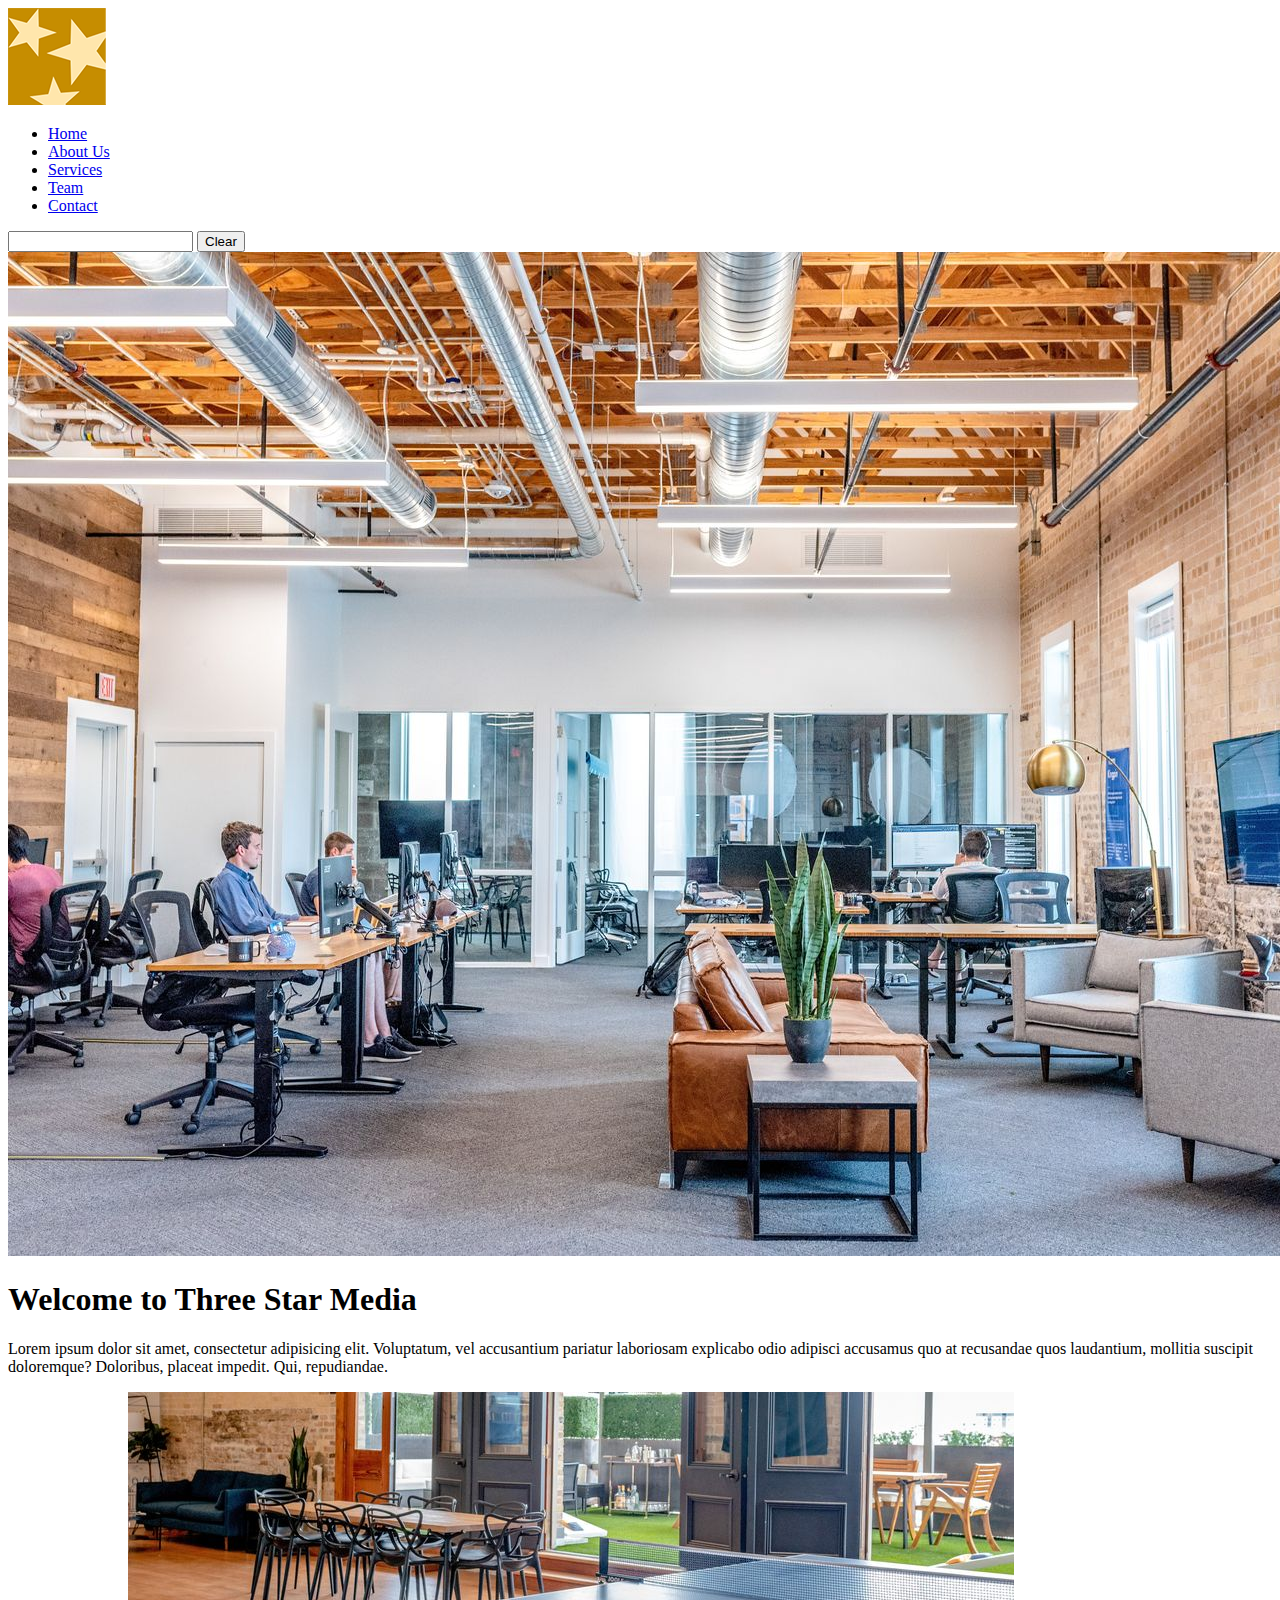
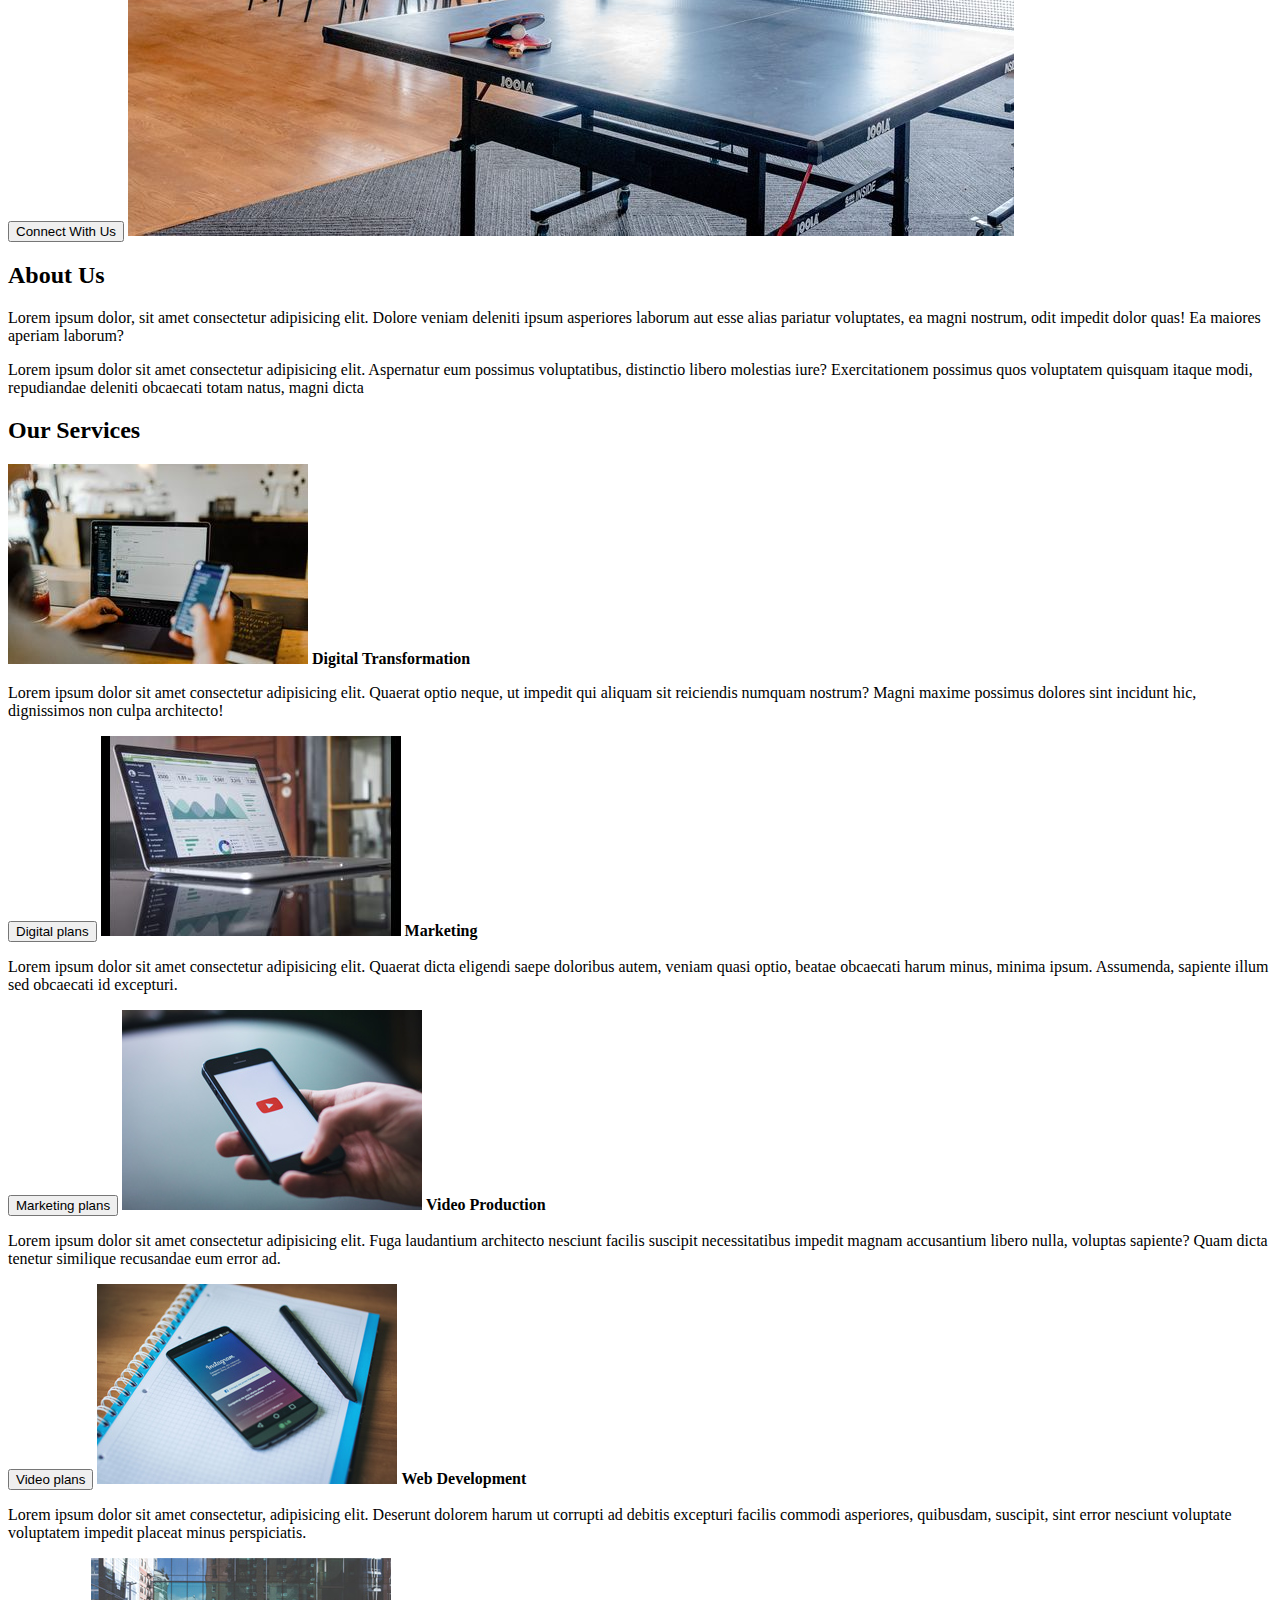
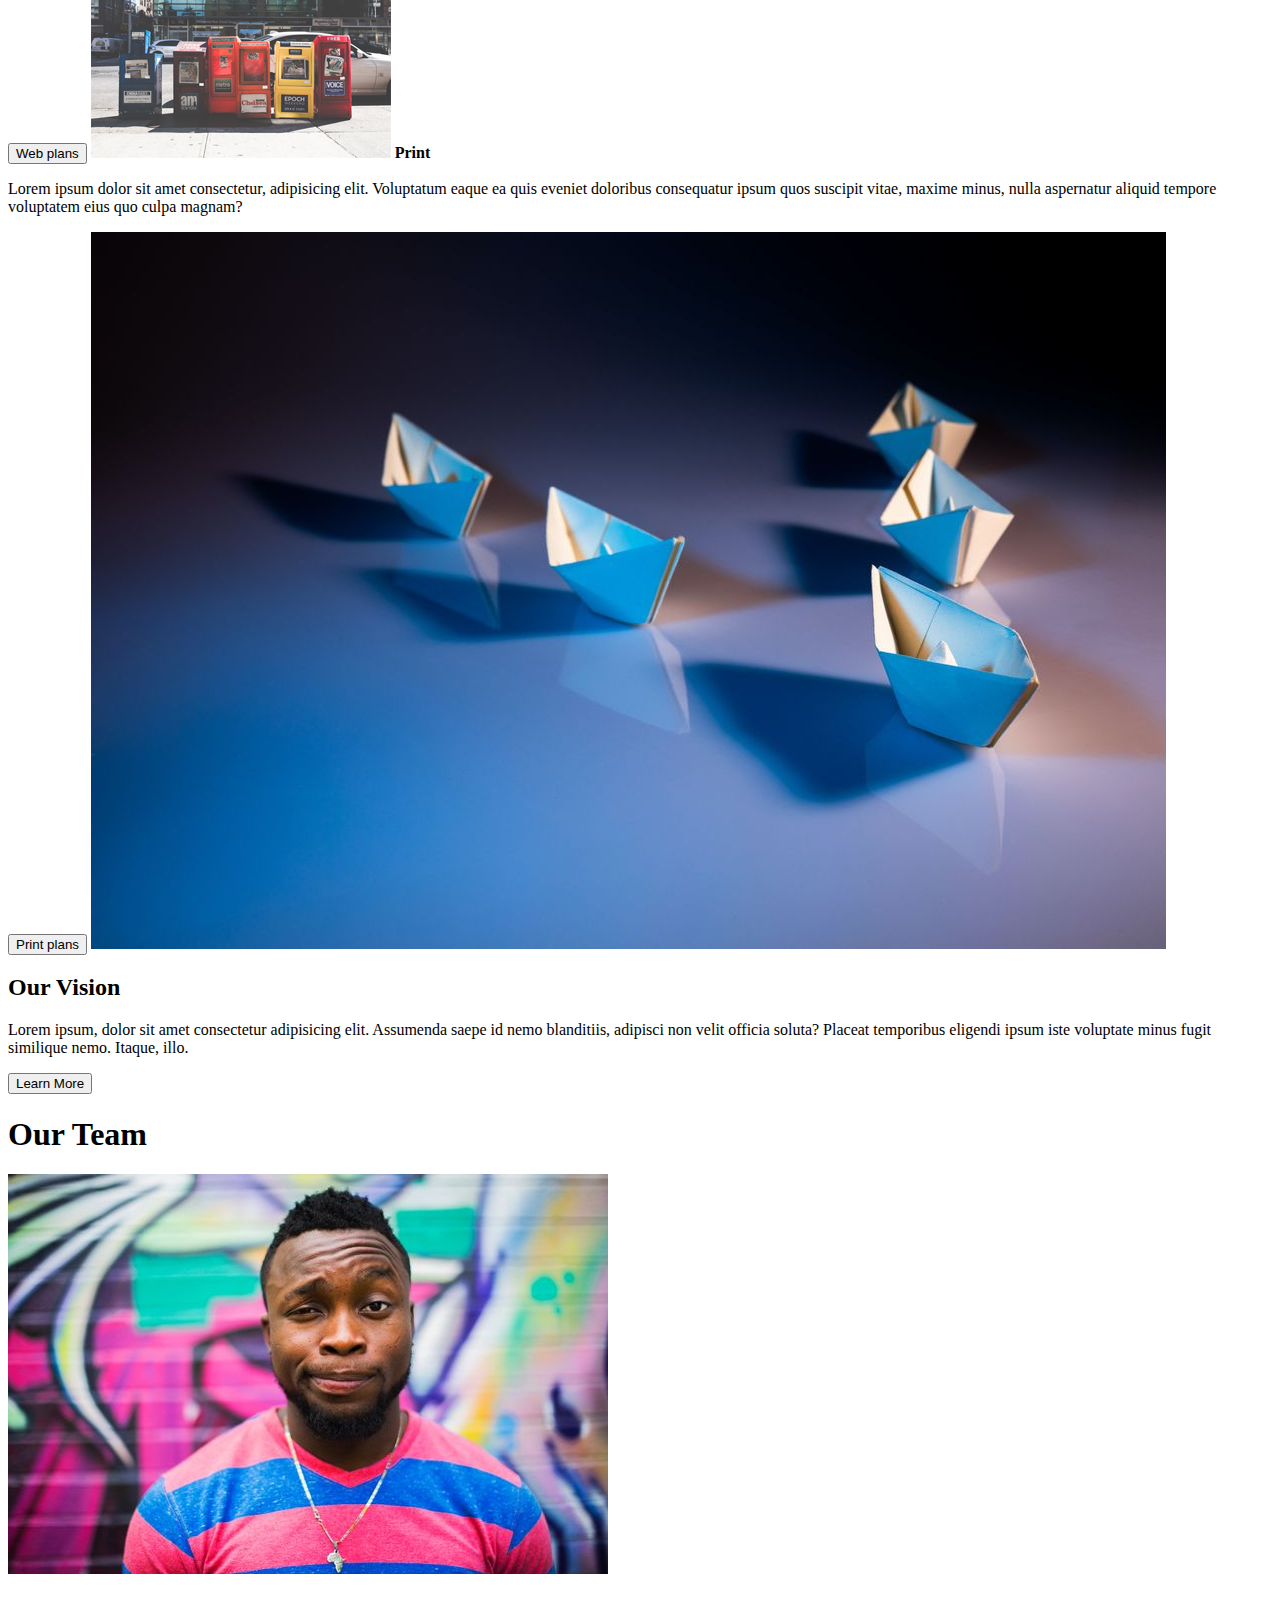
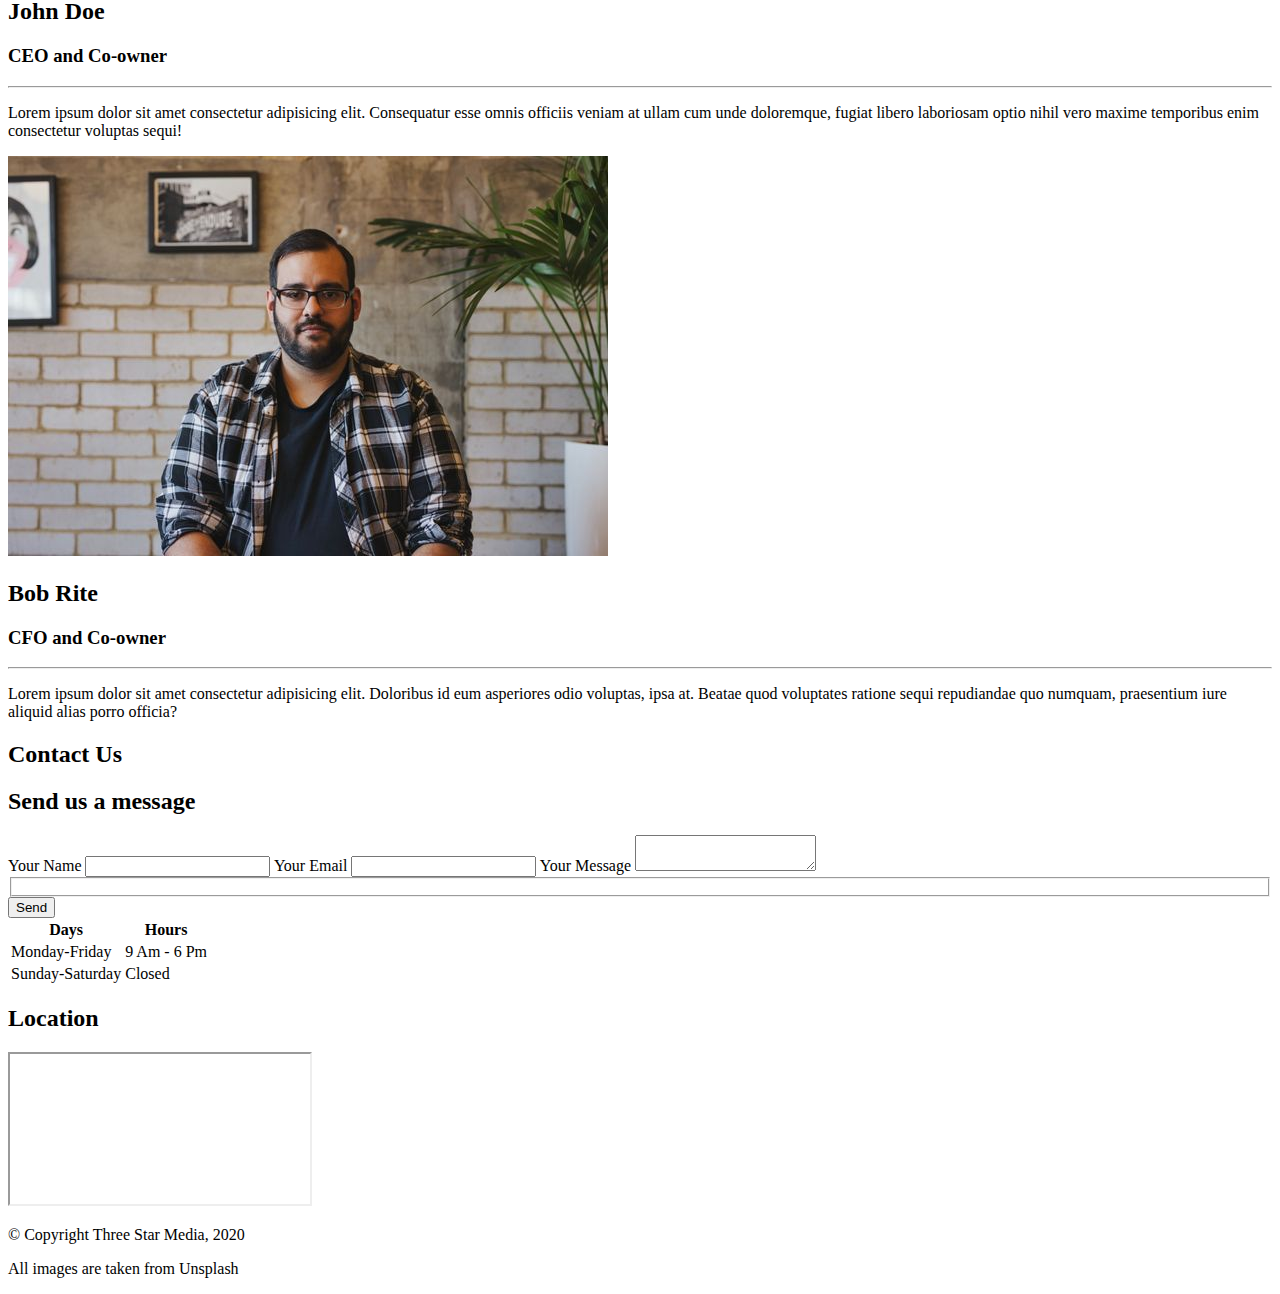
==== final-project/index.html @ 3b2751c4 "final" ====
<!DOCTYPE html>
<html lang="en">
<head>
    <meta charset="UTF-8">
    <meta name="viewport" content="width=device-width, initial-scale=1.0">
    <title>final-project</title>
    <link href="css/main.css" rel="stylesheet">
</head>
<body>
   <div class="list">
    <img src="images/logo.png" alt="logo">
    <ul class="list" id="list">
        <li><a href="#home">Home</a></li>
        <li><a href="#about us">About Us</a></li>
        <li><a href="#Services">Services</a></li>
        <li><a href="#team">Team</a></li>
        <li><a href="#contact">Contact</a></li>
    </ul>
    <!-- Add the search bar -->

    <input type="text" id="search" placesholder="search">
    <button id="clear">Clear</button>
       <!-- add h1, p and botton -->

       <img src="images/main-banner.jpg" alt="main-banner">
       <h1> Welcome to Three Star Media</h1>
       <p>Lorem ipsum dolor sit amet, consectetur adipisicing elit. Voluptatum, vel accusantium pariatur laboriosam explicabo odio adipisci accusamus quo at recusandae quos laudantium, mollitia suscipit doloremque? Doloribus, placeat impedit. Qui, repudiandae.
       </p>
       <button class="cta-button">Connect With Us</button>

<!-- add buttons for all opf them -->
<img src="images/about-us.jpg" alt="about-us">
    <h2>About Us</h2>
    <p> Lorem ipsum dolor, sit amet consectetur adipisicing elit. Dolore veniam deleniti ipsum asperiores laborum aut esse alias pariatur voluptates, ea magni nostrum, odit impedit dolor quas! Ea maiores aperiam laborum?</p>
    <p>Lorem ipsum dolor sit amet consectetur adipisicing elit. Aspernatur eum possimus voluptatibus, distinctio libero molestias iure? Exercitationem possimus quos voluptatem quisquam itaque modi, repudiandae deleniti obcaecati totam natus, magni dicta</p>
 
    <h2>Our Services</h2>

<img src="images/digital.jpg" alt="digital">
    <strong>Digital Transformation</strong>
    <p>Lorem ipsum dolor sit amet consectetur adipisicing elit. Quaerat optio neque, ut impedit qui aliquam sit reiciendis numquam nostrum? Magni maxime possimus dolores sint incidunt hic, dignissimos non culpa architecto!</p>
    <button class="cta-button">Digital plans</button>


    
<img src="images/marketing.jpg" alt="marketing">
    <strong>Marketing</strong>
    <p>Lorem ipsum dolor sit amet consectetur adipisicing elit. Quaerat dicta eligendi saepe doloribus autem, veniam quasi optio, beatae obcaecati harum minus, minima ipsum. Assumenda, sapiente illum sed obcaecati id excepturi.</p>
    <button class="cta-button">Marketing plans</button>

<img src="images/video.jpg" alt="video">
    <strong>Video Production</strong>
    <p>Lorem ipsum dolor sit amet consectetur adipisicing elit. Fuga laudantium architecto nesciunt facilis suscipit necessitatibus impedit magnam accusantium libero nulla, voluptas sapiente? Quam dicta tenetur similique recusandae eum error ad.</p>
    <button class="cta-button">Video plans</button>

    <img src="images/web.jpg" alt="web">
    <strong>Web Development</strong>
    <p>Lorem ipsum dolor sit amet consectetur, adipisicing elit. Deserunt dolorem harum ut corrupti ad debitis excepturi facilis commodi asperiores, quibusdam, suscipit, sint error nesciunt voluptate voluptatem impedit placeat minus perspiciatis.</p>
    <button class="cta-button">Web plans</button>

    <img src="images/print.jpg" alt="print">
    <strong>Print</strong>
    <p>Lorem ipsum dolor sit amet consectetur, adipisicing elit. Voluptatum eaque ea quis eveniet doloribus consequatur ipsum quos suscipit vitae, maxime minus, nulla aspernatur aliquid tempore voluptatem eius quo culpa magnam?</p>
    <button class="cta-button">Print plans</button>

    <img src="images/vision.jpg" alt="vision">
<h2>Our Vision</h2>
<p>Lorem ipsum, dolor sit amet consectetur adipisicing elit. Assumenda saepe id nemo blanditiis, adipisci non velit officia soluta? Placeat temporibus eligendi ipsum iste voluptate minus fugit similique nemo. Itaque, illo.</p>
<button class="cta-button"> Learn More</button>



<h1>Our Team</h1>
<img src="images/john.jpg" alt="john">
<h2>John Doe</h2>
<h3>CEO and Co-owner</h3>
<hr>
<p>Lorem ipsum dolor sit amet consectetur adipisicing elit. Consequatur esse omnis officiis veniam at ullam cum unde doloremque, fugiat libero laboriosam optio nihil vero maxime temporibus enim consectetur voluptas sequi!</p>
</div>

<img src="images/bob.jpg" alt="bob">
<h2>Bob Rite</h2>
<h3>CFO and Co-owner</h3>
<hr>
<p>Lorem ipsum dolor sit amet consectetur adipisicing elit. Doloribus id eum asperiores odio voluptas, ipsa at. Beatae quod voluptates ratione sequi repudiandae quo numquam, praesentium iure aliquid alias porro officia?</p>


<h2>Contact Us</h2>
<h2 class="contact-heading"><strong>Send us a message</strong></h2>
<section id="contact" class="contact-section">
<form action="" method="post">
    <label for="name">Your Name</label>
    <input type="text" id="name" name="name" required>
    <label for="email">Your Email</label>
    <input type="email" id="email" name="email" required>
    <label for="message">Your Message</label>
    <textarea id="message" name="message" required></textarea>
    <fieldset class="radio-buttons"></fieldset>

 <button type="submit">Send</button>




 <!-- add hours of operation  -->

    <table>
        <thead>
         <tr>
               <th rowspan="4">Days</th>
                <th colspan="2">Hours</th>
         </tr>

         <tbody>
            <tr>
                <td>Monday-Friday</td>
                <td>9 Am - 6 Pm</td>
            </tr>

            <tr>
                <td>Sunday-Saturday</td>
                <td>Closed</td>

            </tr>
         </tbody>
        
      </thead>
    </table>


<!-- add location and map -->
<h2>Location</h2>
<iframe  class="gmap"
     src="https://www.google.com/maps/embed?pb=!1m18!1m12!1m3!1d11215.63858893247!2d-75.77076931796255!3d45.35063612513849!2m3!1f0!2f0!3f0!3m2!1i1024!2i768!4f13.1!3m3!1m2!1s0x4cce0718cc4a6ad7%3A0xc6cc467725843e2b!2sAlgonquin%20College%20-%20Ottawa%20Campus!5e0!3m2!1sen!2sca!4v1711556600482!5m2!1sen!2sca"  allowfullscreen="" loading="lazy" referrerpolicy="no-referrer-when-downgrade"></iframe>



 <!-- add footer -->

 <footer>
    <p>&copy; Copyright Three Star Media, 2020</p>
       <p> All images are taken from Unsplash
    </p>
</footer>

 </body>
    </html>
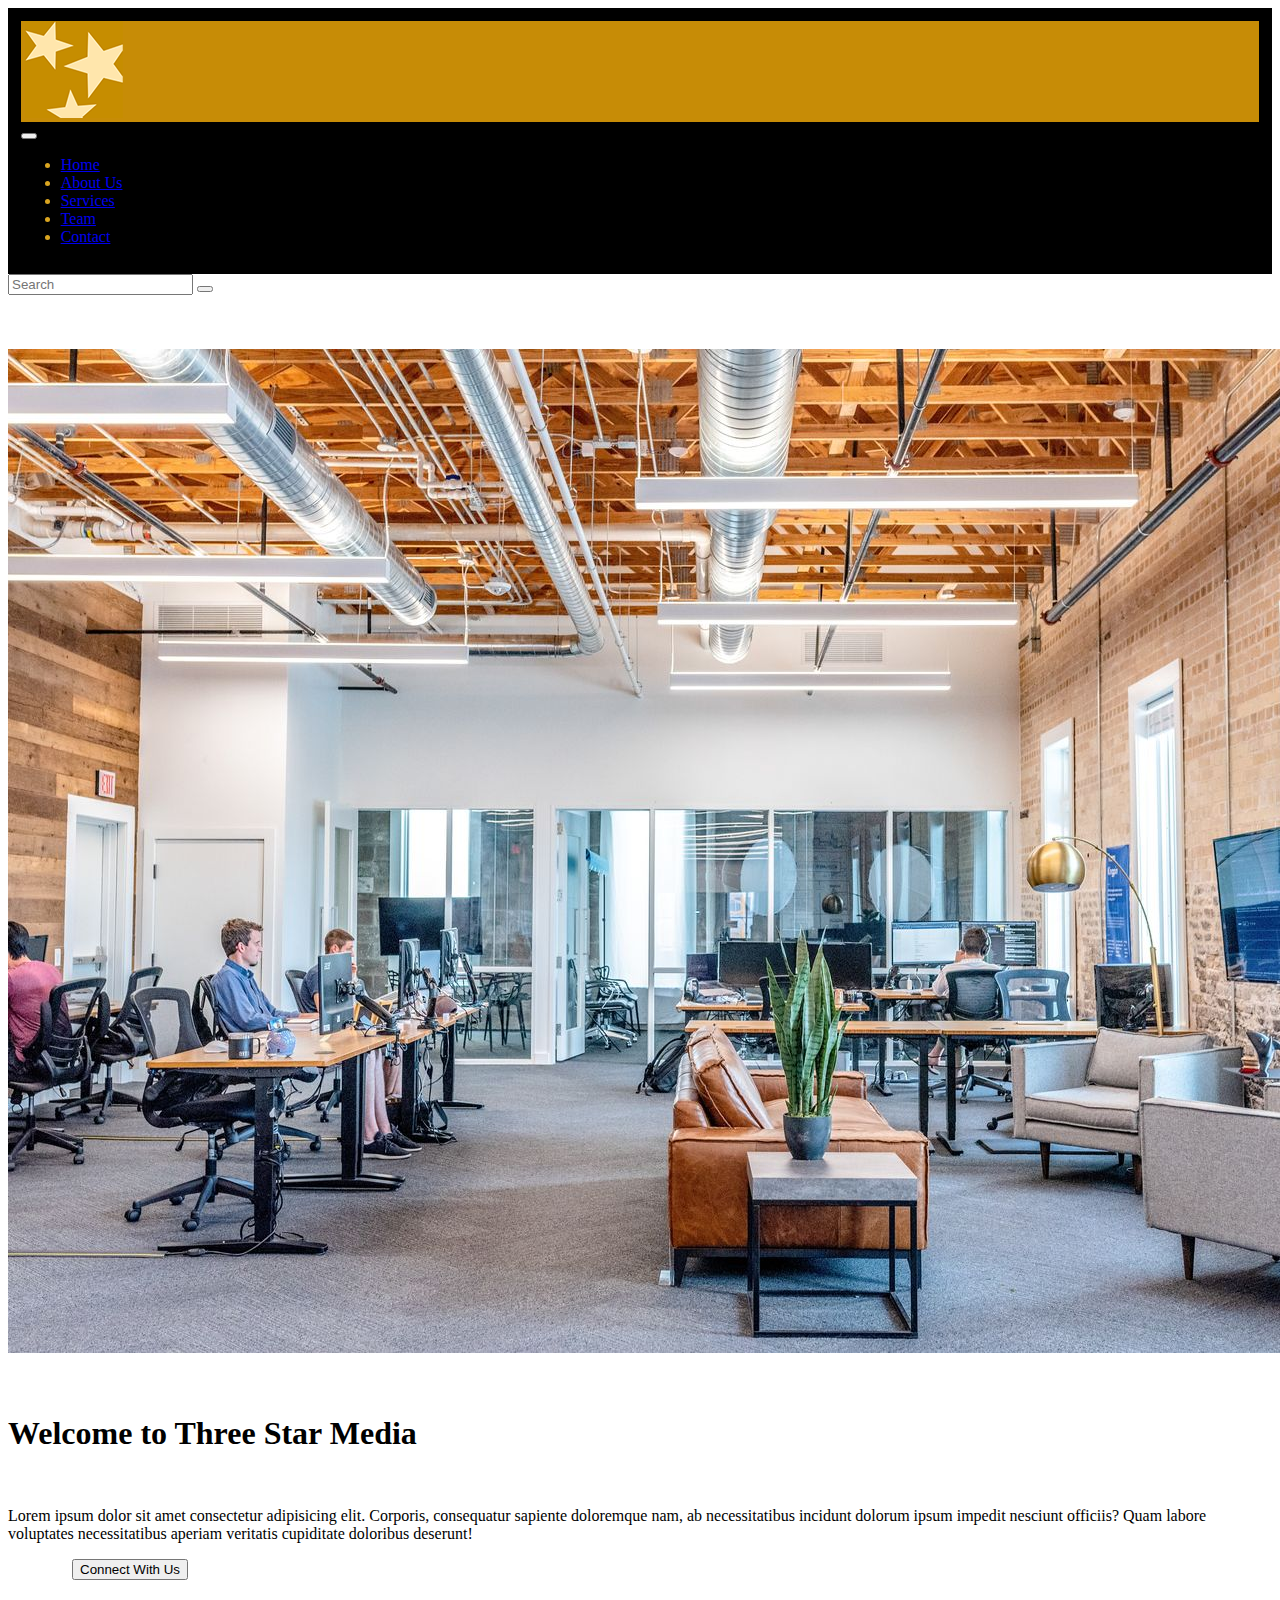
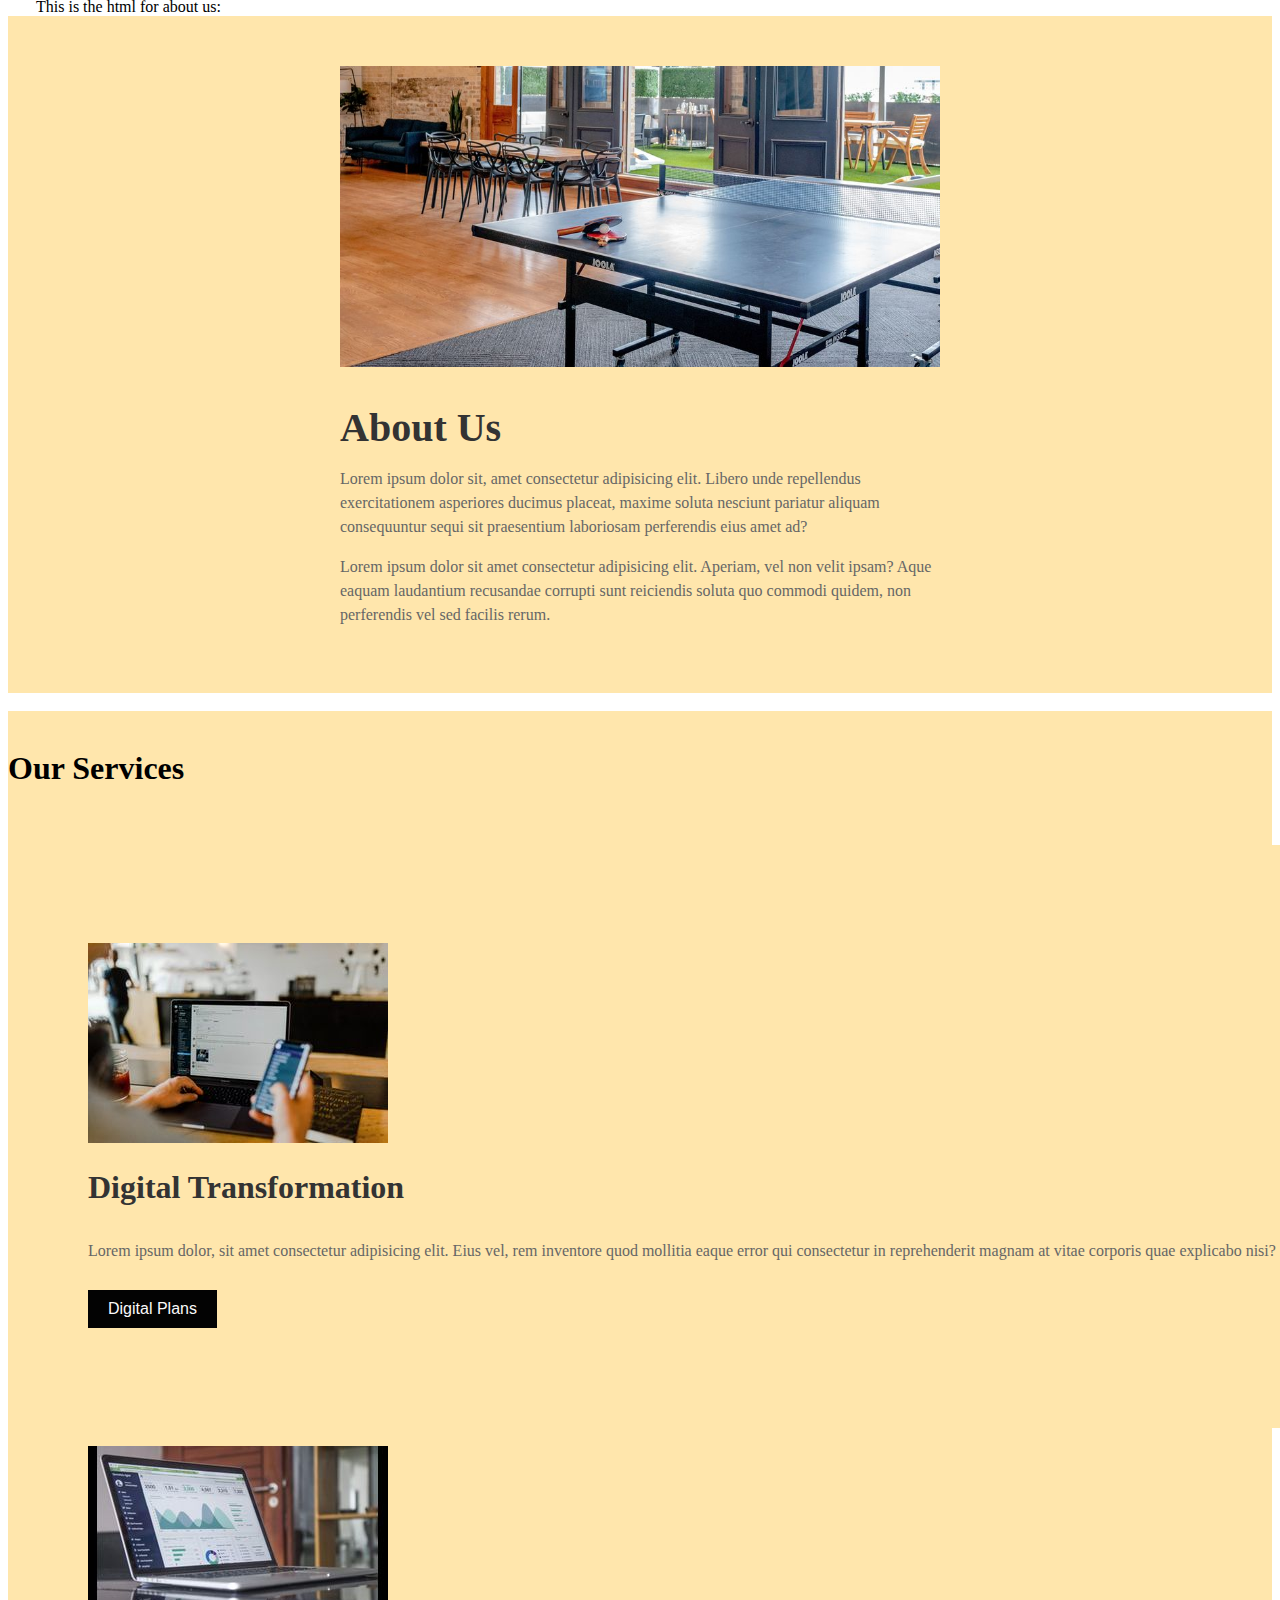
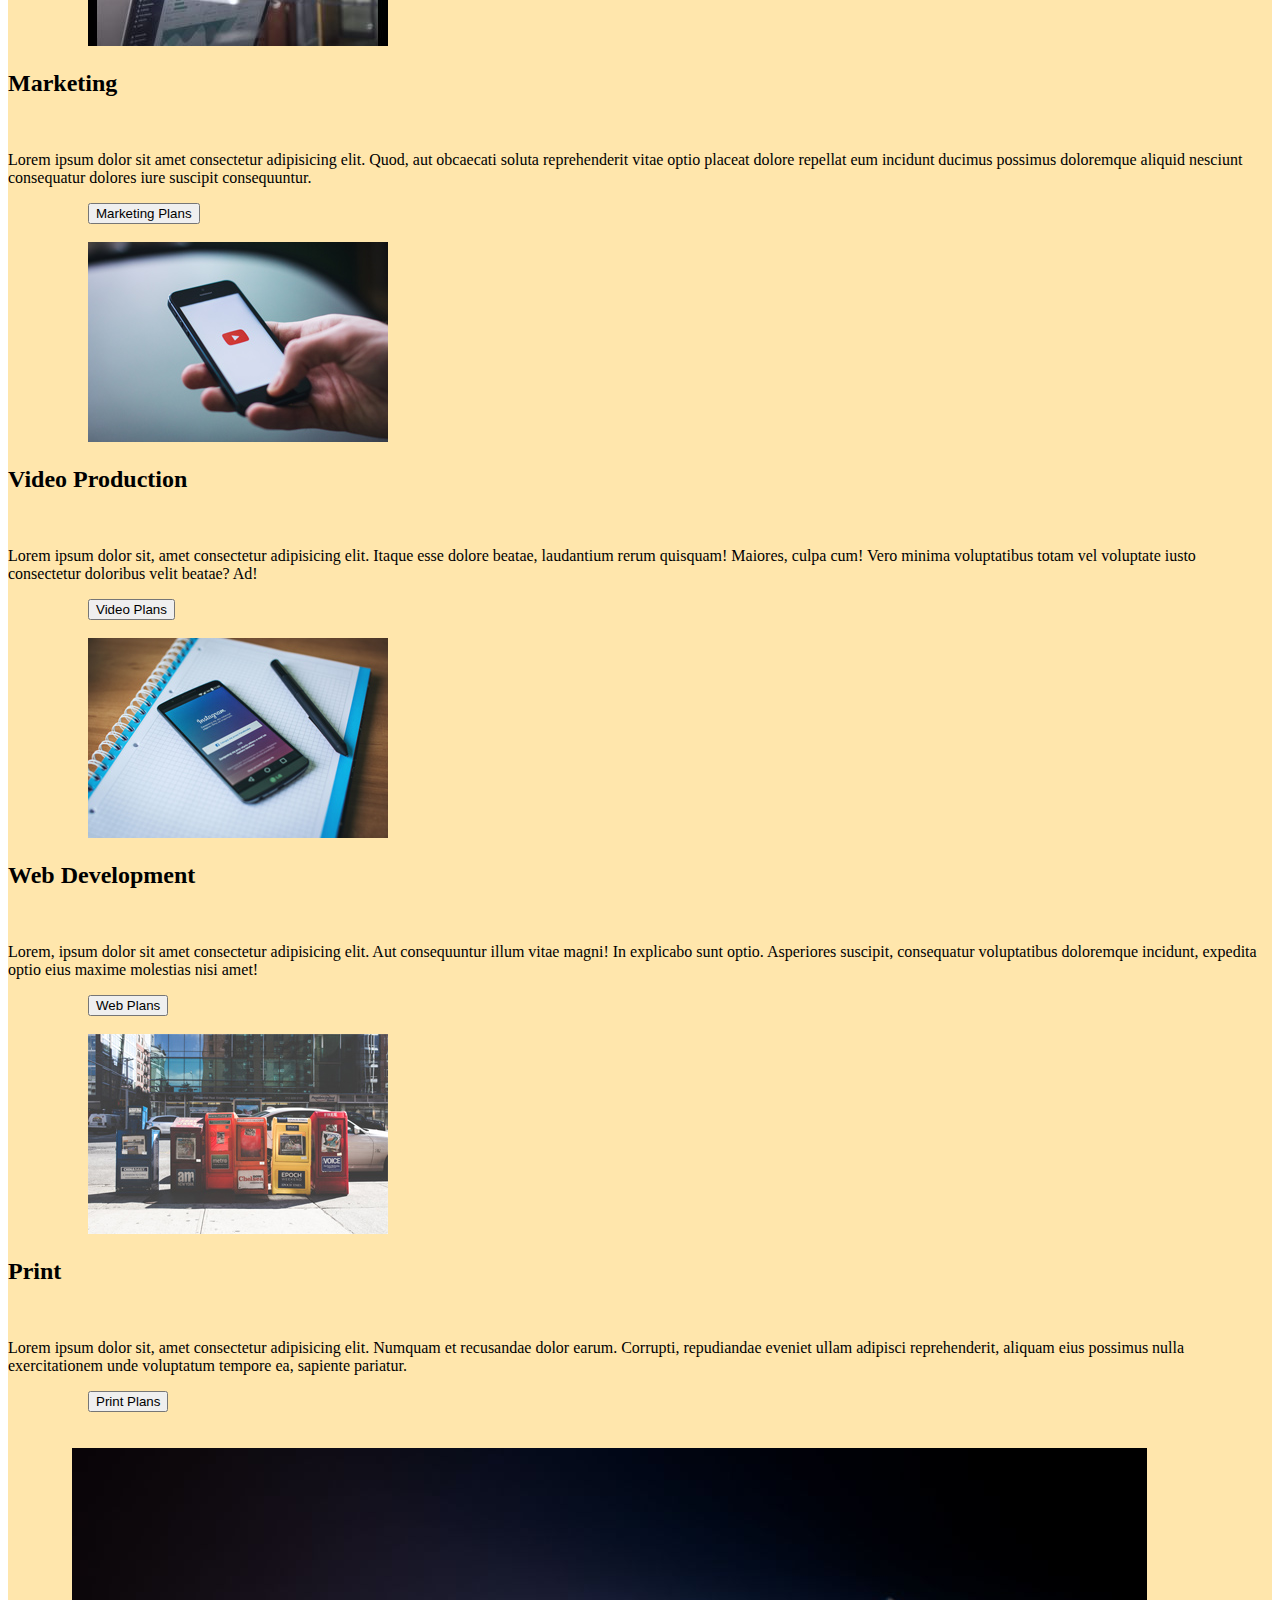
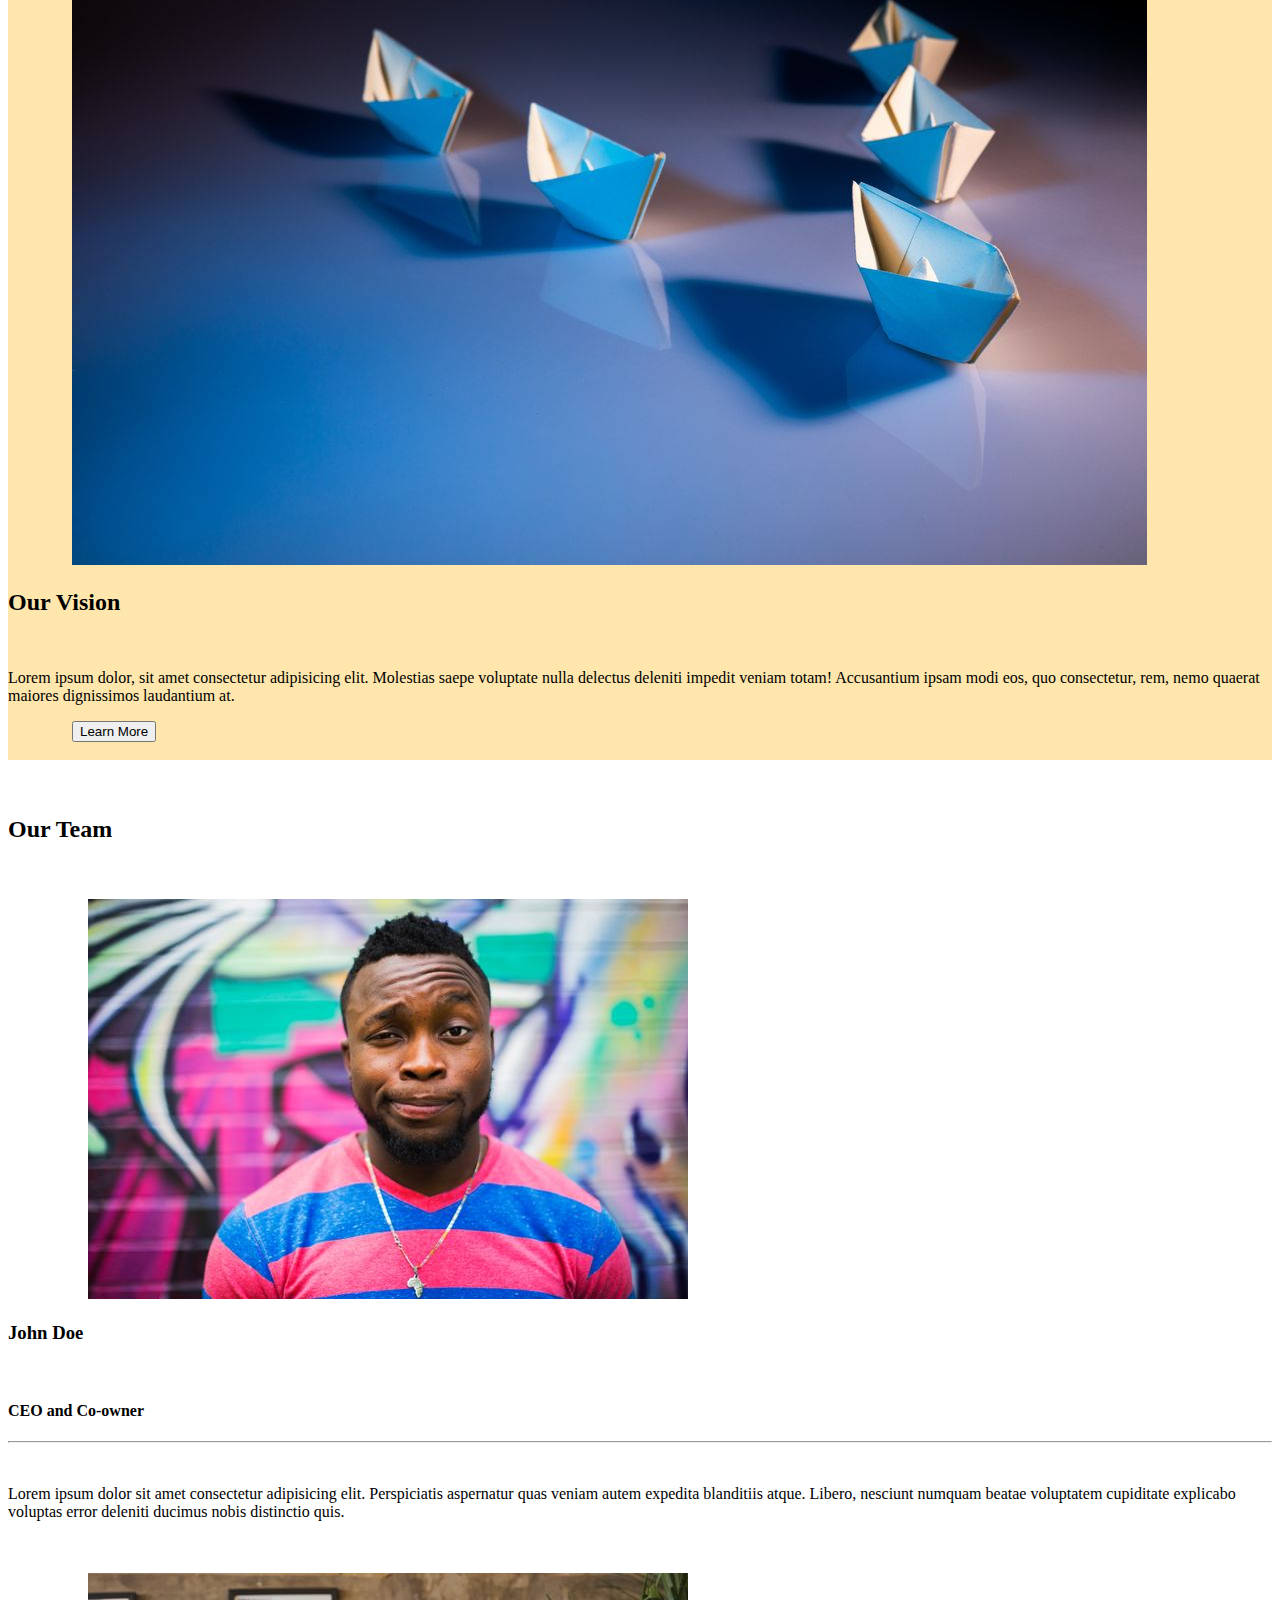
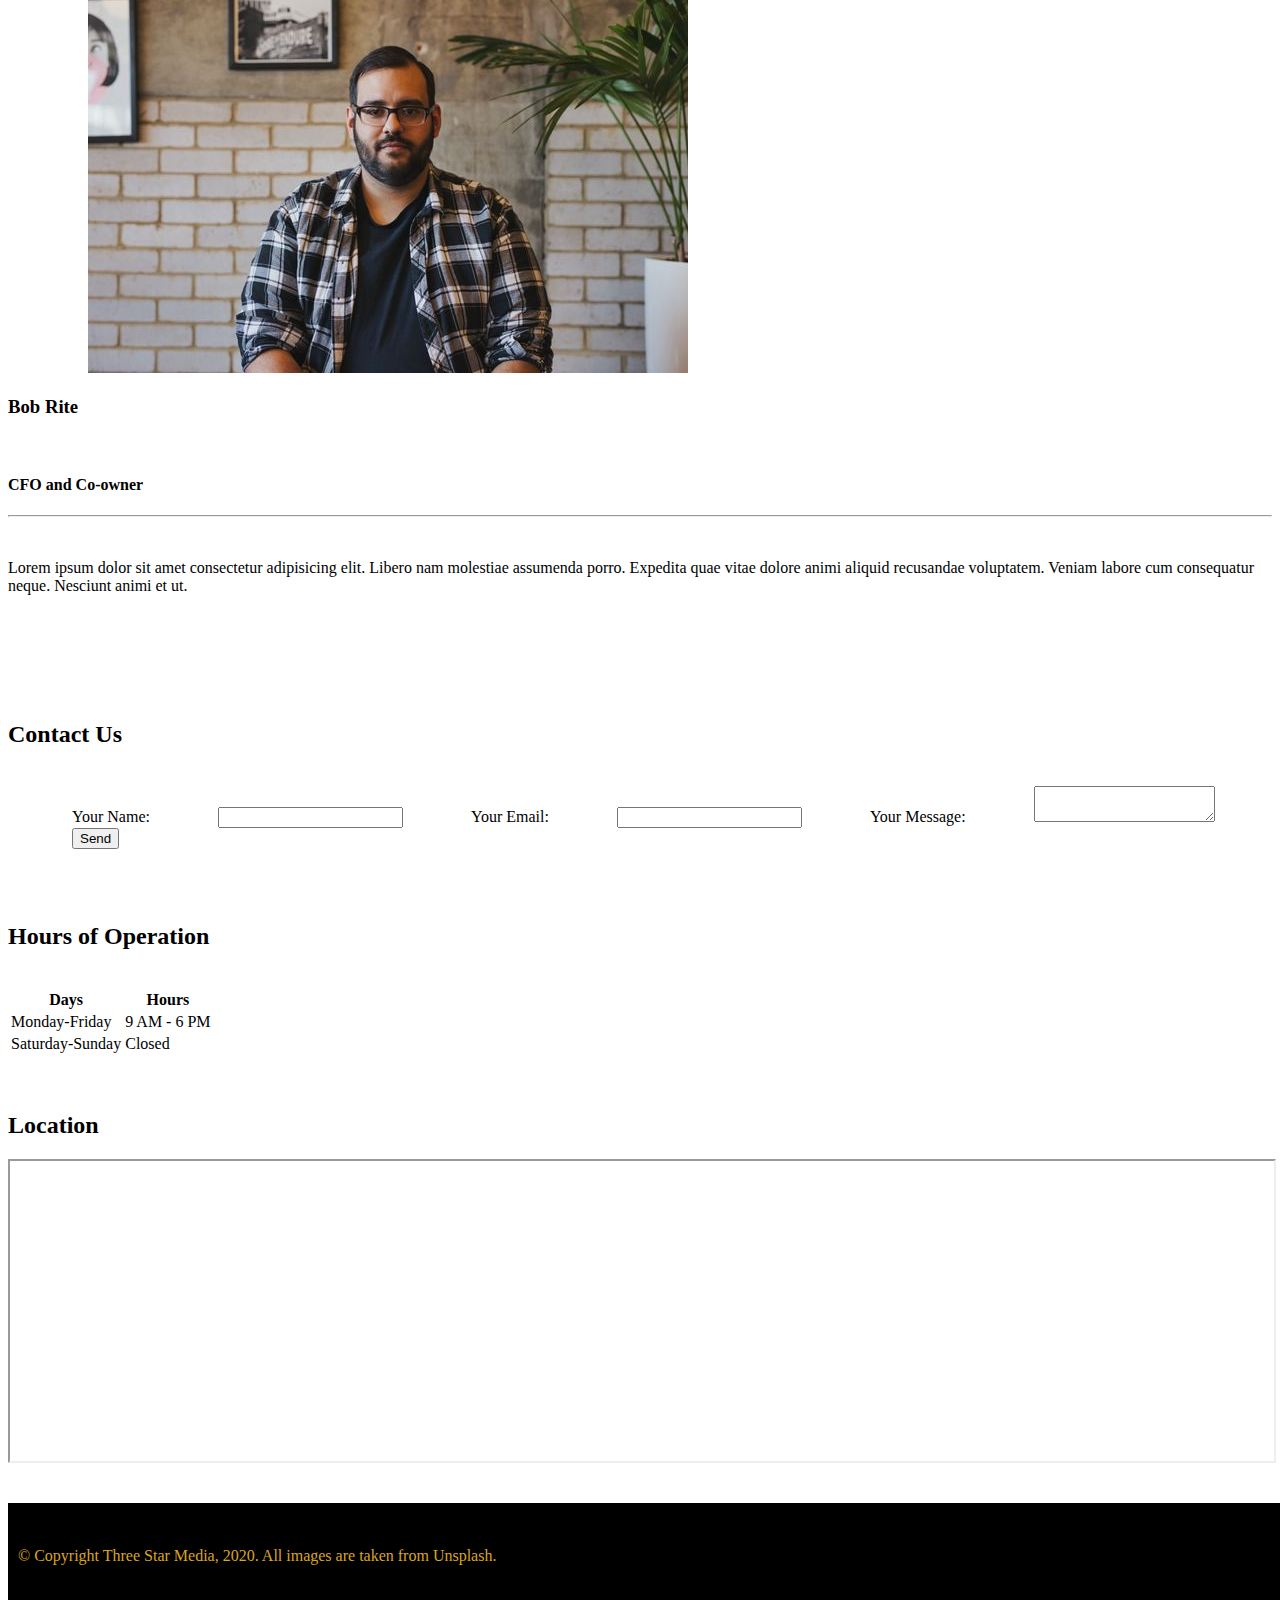
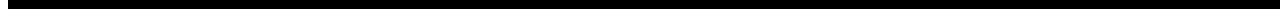
==== commit cedae928: "final" ====
--- a/final-project/index.html
+++ b/final-project/index.html
@@ -1,147 +1,166 @@
+
 <!DOCTYPE html>
 <html lang="en">
 <head>
     <meta charset="UTF-8">
     <meta name="viewport" content="width=device-width, initial-scale=1.0">
-    <title>final-project</title>
+    <title>Mobile Mockup</title>
     <link href="css/main.css" rel="stylesheet">
 </head>
 <body>
-   <div class="list">
-    <img src="images/logo.png" alt="logo">
-    <ul class="list" id="list">
-        <li><a href="#home">Home</a></li>
-        <li><a href="#about us">About Us</a></li>
-        <li><a href="#Services">Services</a></li>
-        <li><a href="#team">Team</a></li>
-        <li><a href="#contact">Contact</a></li>
-    </ul>
-    <!-- Add the search bar -->
+    <header>
+        <div class="logo">
+             <img src="images/logo.png" alt="Logo">
+                </div>
+        <button class="menu-button">
+            <!-- Icon for menu (often a hamburger icon) -->
+        </button>
+        <nav class="navigation-menu">
+            <ul>
+                <li><a href="#home">Home</a></li>
+                <li><a href="#about">About Us</a></li>
+                <li><a href="#services">Services</a></li>
+                <li><a href="#team">Team</a></li>
+                <li><a href="#contact">Contact</a></li>
+            </ul>
+    </header>
+    
+    </nav>
+    <div class="search-bar">
+        <input type="text" placeholder="Search">
+        <button class="search-button">
+            <!-- Icon for search (magnifying glass) -->
+        </button>
+    </div>
+    </header>
 
-    <input type="text" id="search" placesholder="search">
-    <button id="clear">Clear</button>
-       <!-- add h1, p and botton -->
+    <main>
+        <section class="header" id="home">
+            <img src="images/main-banner.jpg" alt="Main Banner">
+            <div class="banner-wrapper">
+                <h1>Welcome to Three Star Media</h1>
+                <p>Lorem ipsum dolor sit amet consectetur adipisicing elit. Corporis, consequatur sapiente doloremque nam, ab necessitatibus incidunt dolorum ipsum impedit nesciunt officiis? Quam labore voluptates necessitatibus aperiam veritatis cupiditate doloribus deserunt!</p>
+                <button class="cta-button">Connect With Us</button>
+            </div>
+        </section>
 
-       <img src="images/main-banner.jpg" alt="main-banner">
-       <h1> Welcome to Three Star Media</h1>
-       <p>Lorem ipsum dolor sit amet, consectetur adipisicing elit. Voluptatum, vel accusantium pariatur laboriosam explicabo odio adipisci accusamus quo at recusandae quos laudantium, mollitia suscipit doloremque? Doloribus, placeat impedit. Qui, repudiandae.
-       </p>
-       <button class="cta-button">Connect With Us</button>
+       This is the html for about us: <section class="about-us">
+    <div class="about-us-content">
+        <img src="images/about-us.jpg" alt="Interior" class="about-us-image">
+      <h2>About Us</h2>
+      <p>Lorem ipsum dolor sit, amet consectetur adipisicing elit. Libero unde repellendus exercitationem asperiores ducimus placeat, maxime soluta nesciunt pariatur aliquam consequuntur sequi sit praesentium laboriosam perferendis eius amet ad?</p>
+      <p>Lorem ipsum dolor sit amet consectetur adipisicing elit. Aperiam, vel non velit ipsam? Aque eaquam laudantium recusandae corrupti sunt reiciendis soluta quo commodi quidem, non perferendis vel sed facilis rerum.</p>
+    </div>
+   
+  </section>
+        <section class="our-services" id="Services">
+            <h1>Our Services</h1>
+            <div class="grid-container">
 
-<!-- add buttons for all opf them -->
-<img src="images/about-us.jpg" alt="about-us">
-    <h2>About Us</h2>
-    <p> Lorem ipsum dolor, sit amet consectetur adipisicing elit. Dolore veniam deleniti ipsum asperiores laborum aut esse alias pariatur voluptates, ea magni nostrum, odit impedit dolor quas! Ea maiores aperiam laborum?</p>
-    <p>Lorem ipsum dolor sit amet consectetur adipisicing elit. Aspernatur eum possimus voluptatibus, distinctio libero molestias iure? Exercitationem possimus quos voluptatem quisquam itaque modi, repudiandae deleniti obcaecati totam natus, magni dicta</p>
- 
-    <h2>Our Services</h2>
-
-<img src="images/digital.jpg" alt="digital">
-    <strong>Digital Transformation</strong>
-    <p>Lorem ipsum dolor sit amet consectetur adipisicing elit. Quaerat optio neque, ut impedit qui aliquam sit reiciendis numquam nostrum? Magni maxime possimus dolores sint incidunt hic, dignissimos non culpa architecto!</p>
-    <button class="cta-button">Digital plans</button>
-
-
-    
-<img src="images/marketing.jpg" alt="marketing">
-    <strong>Marketing</strong>
-    <p>Lorem ipsum dolor sit amet consectetur adipisicing elit. Quaerat dicta eligendi saepe doloribus autem, veniam quasi optio, beatae obcaecati harum minus, minima ipsum. Assumenda, sapiente illum sed obcaecati id excepturi.</p>
-    <button class="cta-button">Marketing plans</button>
-
-<img src="images/video.jpg" alt="video">
-    <strong>Video Production</strong>
-    <p>Lorem ipsum dolor sit amet consectetur adipisicing elit. Fuga laudantium architecto nesciunt facilis suscipit necessitatibus impedit magnam accusantium libero nulla, voluptas sapiente? Quam dicta tenetur similique recusandae eum error ad.</p>
-    <button class="cta-button">Video plans</button>
-
-    <img src="images/web.jpg" alt="web">
-    <strong>Web Development</strong>
-    <p>Lorem ipsum dolor sit amet consectetur, adipisicing elit. Deserunt dolorem harum ut corrupti ad debitis excepturi facilis commodi asperiores, quibusdam, suscipit, sint error nesciunt voluptate voluptatem impedit placeat minus perspiciatis.</p>
-    <button class="cta-button">Web plans</button>
-
-    <img src="images/print.jpg" alt="print">
-    <strong>Print</strong>
-    <p>Lorem ipsum dolor sit amet consectetur, adipisicing elit. Voluptatum eaque ea quis eveniet doloribus consequatur ipsum quos suscipit vitae, maxime minus, nulla aspernatur aliquid tempore voluptatem eius quo culpa magnam?</p>
-    <button class="cta-button">Print plans</button>
-
-    <img src="images/vision.jpg" alt="vision">
-<h2>Our Vision</h2>
-<p>Lorem ipsum, dolor sit amet consectetur adipisicing elit. Assumenda saepe id nemo blanditiis, adipisci non velit officia soluta? Placeat temporibus eligendi ipsum iste voluptate minus fugit similique nemo. Itaque, illo.</p>
-<button class="cta-button"> Learn More</button>
+               <section class="digital-transformation">
+  <div class="digital-transformation">
+       <img src="images/digital.jpg" alt="Digital Transformation">
+    <h2>Digital Transformation</h2>
+    <p>Lorem ipsum dolor, sit amet consectetur adipisicing elit. Eius vel, rem inventore quod mollitia eaque error qui consectetur in reprehenderit magnam at vitae corporis quae explicabo nisi?</p>
+    <button class="digital-button">Digital Plans</button>
+  </div>
+</section>
 
 
 
-<h1>Our Team</h1>
-<img src="images/john.jpg" alt="john">
-<h2>John Doe</h2>
-<h3>CEO and Co-owner</h3>
-<hr>
-<p>Lorem ipsum dolor sit amet consectetur adipisicing elit. Consequatur esse omnis officiis veniam at ullam cum unde doloremque, fugiat libero laboriosam optio nihil vero maxime temporibus enim consectetur voluptas sequi!</p>
-</div>
+                <div class="grid-item marketing">
+                    <img src="images/marketing.jpg" alt="Marketing">
+                    <h2>Marketing</h2>
+                    <p>Lorem ipsum dolor sit amet consectetur adipisicing elit. Quod, aut obcaecati soluta reprehenderit vitae optio placeat dolore repellat eum incidunt ducimus possimus doloremque aliquid nesciunt consequatur dolores iure suscipit consequuntur.</p>
+                    <button class="marketing-button">Marketing Plans</button>
+                </div>
+                <div class="grid-item video">
+                    <img src="images/video.jpg" alt="Video Production">
+                    <h2>Video Production</h2>
+                    <p>Lorem ipsum dolor sit, amet consectetur adipisicing elit. Itaque esse dolore beatae, laudantium rerum quisquam! Maiores, culpa cum! Vero minima voluptatibus totam vel voluptate iusto consectetur doloribus velit beatae? Ad!</p>
+                    <button class="video-button">Video Plans</button>
+                </div>
+                <div class="grid-item web">
+                    <img src="images/web.jpg" alt="Web Development">
+                    <h2>Web Development</h2>
+                    <p>Lorem, ipsum dolor sit amet consectetur adipisicing elit. Aut consequuntur illum vitae magni! In explicabo sunt optio. Asperiores suscipit, consequatur voluptatibus doloremque incidunt, expedita optio eius maxime molestias nisi amet!</p>
+                    <button class="web-button">Web Plans</button>
+                </div>
+                <div class="grid-item print">
+                    <img src="images/print.jpg" alt="Print">
+                    <h2>Print</h2>
+                    <p>Lorem ipsum dolor sit, amet consectetur adipisicing elit. Numquam et recusandae dolor earum. Corrupti, repudiandae eveniet ullam adipisci reprehenderit, aliquam eius possimus nulla exercitationem unde voluptatum tempore ea, sapiente pariatur.</p>
+                    <button class="print-button">Print Plans</button>
+                </div>
+            </div>
+            <div class="our-vision">
+                <img src="images/vision.jpg" alt="Our Vision">
+                <h2>Our Vision</h2>
+                <p>Lorem ipsum dolor, sit amet consectetur adipisicing elit. Molestias saepe voluptate nulla delectus deleniti impedit veniam totam! Accusantium ipsam modi eos, quo consectetur, rem, nemo quaerat maiores dignissimos laudantium at.</p>
+                <button class="cta-button">Learn More</button>
+            </div>
+        </section>
 
-<img src="images/bob.jpg" alt="bob">
-<h2>Bob Rite</h2>
-<h3>CFO and Co-owner</h3>
-<hr>
-<p>Lorem ipsum dolor sit amet consectetur adipisicing elit. Doloribus id eum asperiores odio voluptas, ipsa at. Beatae quod voluptates ratione sequi repudiandae quo numquam, praesentium iure aliquid alias porro officia?</p>
+        <section class="team-members" id="team">
+            <h2>Our Team</h2>
+            <div class="team-wrapper">
+                <div class="team-box">
+                    <img src="images/john.jpg" alt="John Doe">
+                    <h3>John Doe</h3>
+                    <h4>CEO and Co-owner</h4>
+                    <hr>
+                    <p>Lorem ipsum dolor sit amet consectetur adipisicing elit. Perspiciatis aspernatur quas veniam autem expedita blanditiis atque. Libero, nesciunt numquam beatae voluptatem cupiditate explicabo voluptas error deleniti ducimus nobis distinctio quis.</p>
+                </div>
+                <div class="team-box">
+                    <img src="images/bob.jpg" alt="Bob Rite">
+                    <h3>Bob Rite</h3>
+                    <h4>CFO and Co-owner</h4>
+                    <hr>
+                    <p>Lorem ipsum dolor sit amet consectetur adipisicing elit. Libero nam molestiae assumenda porro. Expedita quae vitae dolore animi aliquid recusandae voluptatem. Veniam labore cum consequatur neque. Nesciunt animi et ut.</p>
+                </div>
+            </div>
+        </section>
 
+        <section class="contact-wrapper" id="contact">
+            <h2>Contact Us</h2>
+            <form action="submit.php" method="post">
+                <label for="name">Your Name:</label>
+                <input type="text" id="name" name="name" required>
+                <label for="email">Your Email:</label>
+                <input type="email" id="email" name="email" required>
+                <label for="message">Your Message:</label>
+                <textarea id="message" name="message" required></textarea>
+                <button type="submit">Send</button>
+            </form>
+        </section>
 
-<h2>Contact Us</h2>
-<h2 class="contact-heading"><strong>Send us a message</strong></h2>
-<section id="contact" class="contact-section">
-<form action="" method="post">
-    <label for="name">Your Name</label>
-    <input type="text" id="name" name="name" required>
-    <label for="email">Your Email</label>
-    <input type="email" id="email" name="email" required>
-    <label for="message">Your Message</label>
-    <textarea id="message" name="message" required></textarea>
-    <fieldset class="radio-buttons"></fieldset>
+        <section class="hours-wrapper">
+            <h2>Hours of Operation</h2>
+            <table>
+                <tr>
+                    <th>Days</th>
+                    <th>Hours</th>
+                </tr>
+                <tr>
+                    <td>Monday-Friday</td>
+                    <td>9 AM - 6 PM</td>
+                </tr>
+                <tr>
+                    <td>Saturday-Sunday</td>
+                    <td>Closed</td>
+                </tr>
+            </table>
+        </section>
 
- <button type="submit">Send</button>
+         <section class="location-wrapper" alt="location">
+            <h2>Location</h2>
+            <iframe class="map" src="https://www.google.com/maps/embed?pb=!1m18!1m12!1m3!1d11215.63858893247!2d-75.77076931796255!3d45.35063612513849!2m3!1f0!2f0!3f0!3m2!1i1024!2i768!4f13.1!3m3!1m2!1s0x4cce0718cc4a6ad7%3A0xc6cc467725843e2b!2sAlgonquin%20College%20-%20Ottawa%20Campus!5e0!3m2!1sen!2sca!4v1711556600482!5m2!1sen!2sca" allowfullscreen="" loading="lazy" referrerpolicy="no-referrer-when-downgrade"></iframe>
+        </section>
 
+    </main>
 
-
-
- <!-- add hours of operation  -->
-
-    <table>
-        <thead>
-         <tr>
-               <th rowspan="4">Days</th>
-                <th colspan="2">Hours</th>
-         </tr>
-
-         <tbody>
-            <tr>
-                <td>Monday-Friday</td>
-                <td>9 Am - 6 Pm</td>
-            </tr>
-
-            <tr>
-                <td>Sunday-Saturday</td>
-                <td>Closed</td>
-
-            </tr>
-         </tbody>
-        
-      </thead>
-    </table>
-
-
-<!-- add location and map -->
-<h2>Location</h2>
-<iframe  class="gmap"
-     src="https://www.google.com/maps/embed?pb=!1m18!1m12!1m3!1d11215.63858893247!2d-75.77076931796255!3d45.35063612513849!2m3!1f0!2f0!3f0!3m2!1i1024!2i768!4f13.1!3m3!1m2!1s0x4cce0718cc4a6ad7%3A0xc6cc467725843e2b!2sAlgonquin%20College%20-%20Ottawa%20Campus!5e0!3m2!1sen!2sca!4v1711556600482!5m2!1sen!2sca"  allowfullscreen="" loading="lazy" referrerpolicy="no-referrer-when-downgrade"></iframe>
-
-
-
- <!-- add footer -->
-
- <footer>
-    <p>&copy; Copyright Three Star Media, 2020</p>
-       <p> All images are taken from Unsplash
-    </p>
-</footer>
-
- </body>
-    </html>+    <footer>
+        <p>&copy; Copyright Three Star Media, 2020. All images are taken from Unsplash.</p>
+    </footer>
+</body>
+</html>
--- a/final-project/css/main.css
+++ b/final-project/css/main.css
@@ -0,0 +1,225 @@
+*.
+@media (max-width: 768px) {
+    .nav-list {
+      display: none; 
+    }
+}
+
+header{
+    background: black;
+    color: goldenrod;
+    margin: auto;
+    padding: 1%;
+  }
+  header h1{
+    margin: 0;
+  }
+  footer{
+    background: black;
+    color: goldenrod;
+
+  }
+  
+  .search-warpper{
+    color: rgb(179, 136, 29);
+  }
+.logo{
+    background-color: #c78c06; 
+}
+.about-us{
+    background-color: #ffe6ac;
+}
+.our-services{
+    background-color: #ffe6ac;
+}
+
+.ourvision{
+    background-image: url(../images/vision.jpg); 
+    background-size:auto;
+    color:white;
+
+    margin: 0;
+.p{
+    position: absolute; /* Position the text relative to the container */
+    top: 50%; /* Place the text vertically at the center */
+    left: 50%;
+}
+}
+
+.about-us {
+    display: flex;
+    align-items: center;
+    justify-content: center;
+    padding: 50px; 
+    background-color: #ffe6ac; 
+  }
+  
+  .about-us-content {
+    max-width: 600px; 
+  }
+  
+  .about-us h2 {
+    color: #333; 
+    margin-bottom: 1rem;
+    font-size: 2.5rem; 
+  }
+  
+  .about-us p {
+    color: #666; /* Dark gray for the text */
+    font-size: 1rem;
+    line-height: 1.5;
+    margin-bottom: 1rem; /* Spacing between paragraphs */
+  }
+  
+  .about-us-image {
+    width: 100%;
+    height: auto;
+    
+   
+    background-size: cover;
+  }
+  
+  /* Add media query for responsiveness */
+  @media (max-width: 768px) {
+    .about-us {
+      flex-direction: column;
+    }
+  }
+  
+
+  .digital-transformation {
+    display: flex;
+    flex-direction: column;
+    align-items: flex-start;
+    background: #ffe6ac;
+    padding: 40px;
+    border-bottom: 10px solid; 
+  }
+  
+  .digital-transformation h2 {
+    font-size: 2rem; 
+    color: #333;
+    margin-bottom: 20px;
+  }
+  
+  .digital-transformation p {
+    font-size: 1rem; /* Standard font size for the paragraph */
+    color: #666; /* Lighter color for the paragraph text */
+    margin-bottom: 30px; /* Spacing under the paragraph before the button */
+  }
+  
+  .digital-transformation {
+    width:100%;
+    font-size: 1rem;
+    padding: 10px 20px;
+    background-color: #ffe6ac; 
+    color: #000; /* Text color for the button */
+    border: none;
+    cursor: pointer;
+    transition: background-color 0.3s ease;
+  }
+  
+  .digital-transformation:hover {
+    background-color: #E6C200; /* Slightly darker gold on hover */
+  }
+  
+ 
+  
+  .digital-transformation {
+    display: flex;
+    flex-direction: column;
+    align-items: flex-start;
+    background: #ffe6ac; /* Adjust the color to match your design */
+    padding: 40px; /* Adjust padding as needed */
+    border-bottom: 10px solid #ffe6ac; /* Gold color border */
+  }
+  
+  .digital-transformation h2 {
+    font-size: 2rem; /* Large font size for the title */
+    color: #333; /* Dark color for the text */
+    margin-bottom: 20px; /* Spacing under the title */
+  }
+  
+  .digital-transformation p {
+    font-size: 1rem; /* Standard font size for the paragraph */
+    color: #666; /* Lighter color for the paragraph text */
+    margin-bottom: 30px; /* Spacing under the paragraph before the button */
+  }
+  
+  .digital-button {
+    font-size: 1rem;
+    padding: 10px 20px;
+    background-color: #030303; /* Gold color for the button */
+    color: #fbfafa; /* Text color for the button */
+    border: none;
+    cursor: pointer;
+    transition: background-color 0.3s ease;
+  }
+  
+  .digital-button:hover {
+    background-color: #746f55; /* Slightly darker gold on hover */
+  }
+  
+  .base-input,
+.base-textarea,
+.send-button,
+.map,
+.hours-table,
+.location,
+footer {
+    width: 100%; /* Sets full width to several elements consistently */
+}
+
+.base-input,
+.base-textarea {
+    padding: 12px; /* Provides more clickable area and visual space */
+}
+
+.send-button {
+    margin-top: 20px; /* Space above the send button */
+}
+
+.map {
+    height: 300px; /* Standard height for all map instances */
+}
+
+.footer,
+.location,
+.contact-us-section {
+    padding: 20px; /* Standard padding to maintain visual rhythm */
+}
+
+/* Contact Us Section Specific Styles */
+.contact-us-section {
+    /* Additional styles specific to contact section can go here */
+}
+
+.contact-us-section h1,
+.contact-us-section h2 {
+    font-size: 24px; /* Smaller font size for headings */
+    text-align: center; /* Centers the headings */
+}
+
+.contact-us-section .base-input,
+.contact-us-section .base-textarea {
+    /* No additional styles needed, base styles apply */
+}
+
+.contact-us-section .send-button {
+    /* Specific styles for the send button if needed */
+}
+
+/* Location Section Adjustments */
+.location .map {
+    /* All map-specific styles are already defined globally */
+}
+
+/* Hours of Operation Table Adjustments */
+.hours-table {
+    margin-top: 20px; /* Adds space above the hours table */
+}
+
+/* Footer Adjustments */
+footer {
+    padding: 10px; /* Reduces padding for a tighter footer */
+}